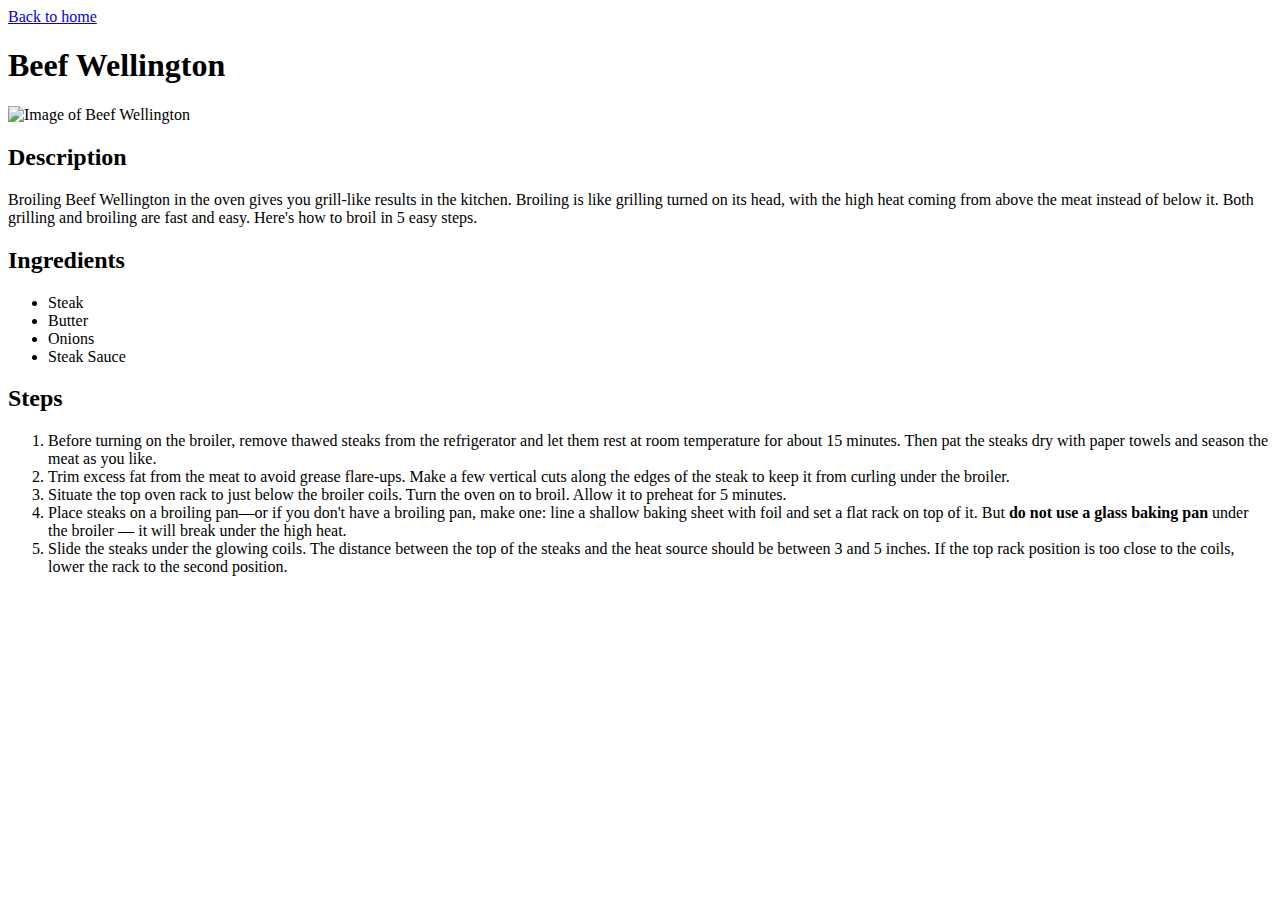
==== recipes/beef-wellington.html @ 5df4b9e5 "Update contents of website" ====
<!DOCTYPE html>
<html lang="en">

<head>
    <meta charset="UTF-8">
    <meta http-equiv="X-UA-Compatible" content="IE=edge">
    <meta name="viewport" content="width=device-width, initial-scale=1.0">
    <title>Beef Wellington Recipe</title>
</head>

<body>
    <a href="../index.html">Back to home</a>
    <h1>Beef Wellington</h1>
    <img alt="Image of Beef Wellington"
        src="https://grillmomma.com/wp-content/uploads/2020/12/IMG_1986_jpg-3-1536x2048.jpg">
    <h2>Description</h2>
    <p>Broiling Beef Wellington in the oven gives you grill-like results in the kitchen. Broiling is like grilling turned on its
        head,
        with the high heat coming from above the meat instead of below it. Both grilling and broiling are fast and easy.
        Here's
        how to broil in 5 easy steps.
    </p>

    <h2>Ingredients</h2>
    <ul>
        <li>Steak</li>
        <li>Butter</li>
        <li>Onions</li>
        <li>Steak Sauce</li>
    </ul>

    <h2>Steps</h2>
    <ol>
        <li>Before turning on the broiler, remove thawed steaks from the refrigerator and let them rest at room
            temperature for
            about 15 minutes. Then pat the steaks dry with paper towels and season the meat as you like.</li>
        <li>Trim excess fat from the meat to avoid grease flare-ups. Make a few vertical cuts along the edges of the
            steak to keep
            it from curling under the broiler.</li>
        <li>Situate the top oven rack to just below the broiler coils. Turn the oven on to broil. Allow it to preheat
            for 5 minutes.</li>
        <li>Place steaks on a broiling pan—or if you don't have a broiling pan, make one: line a shallow baking sheet
            with foil and
            set a flat rack on top of it. But <strong>do not use a glass baking pan</strong> under the broiler — it will
            break under the high heat.</li>
        <li>Slide the steaks under the glowing coils. The distance between the top of the steaks and the heat source
            should be
            between 3 and 5 inches. If the top rack position is too close to the coils, lower the rack to the second
            position.</li>
    </ol>
</body>

</html>
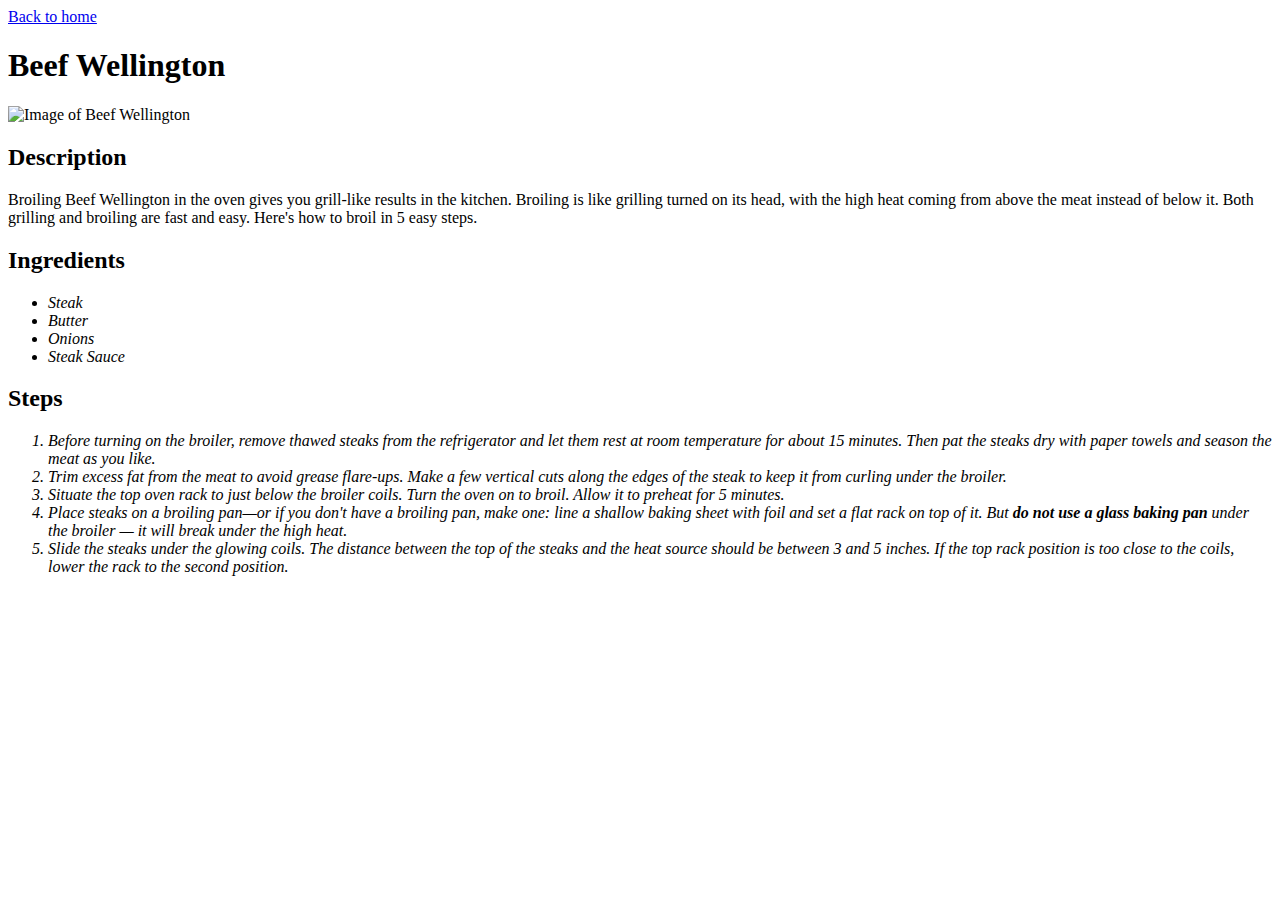
==== commit 9d22fbc5: "add styles" ====
--- a/recipes/beef-wellington.html
+++ b/recipes/beef-wellington.html
@@ -6,6 +6,7 @@
     <meta http-equiv="X-UA-Compatible" content="IE=edge">
     <meta name="viewport" content="width=device-width, initial-scale=1.0">
     <title>Beef Wellington Recipe</title>
+    <link rel="stylesheet" href="../styles/styles.css">
 </head>
 
 <body>
--- a/styles/styles.css
+++ b/styles/styles.css
@@ -0,0 +1,10 @@
+.title {
+    color: blue;
+    background-color: blueviolet;
+
+
+}
+
+li {
+    font-style: italic;
+}